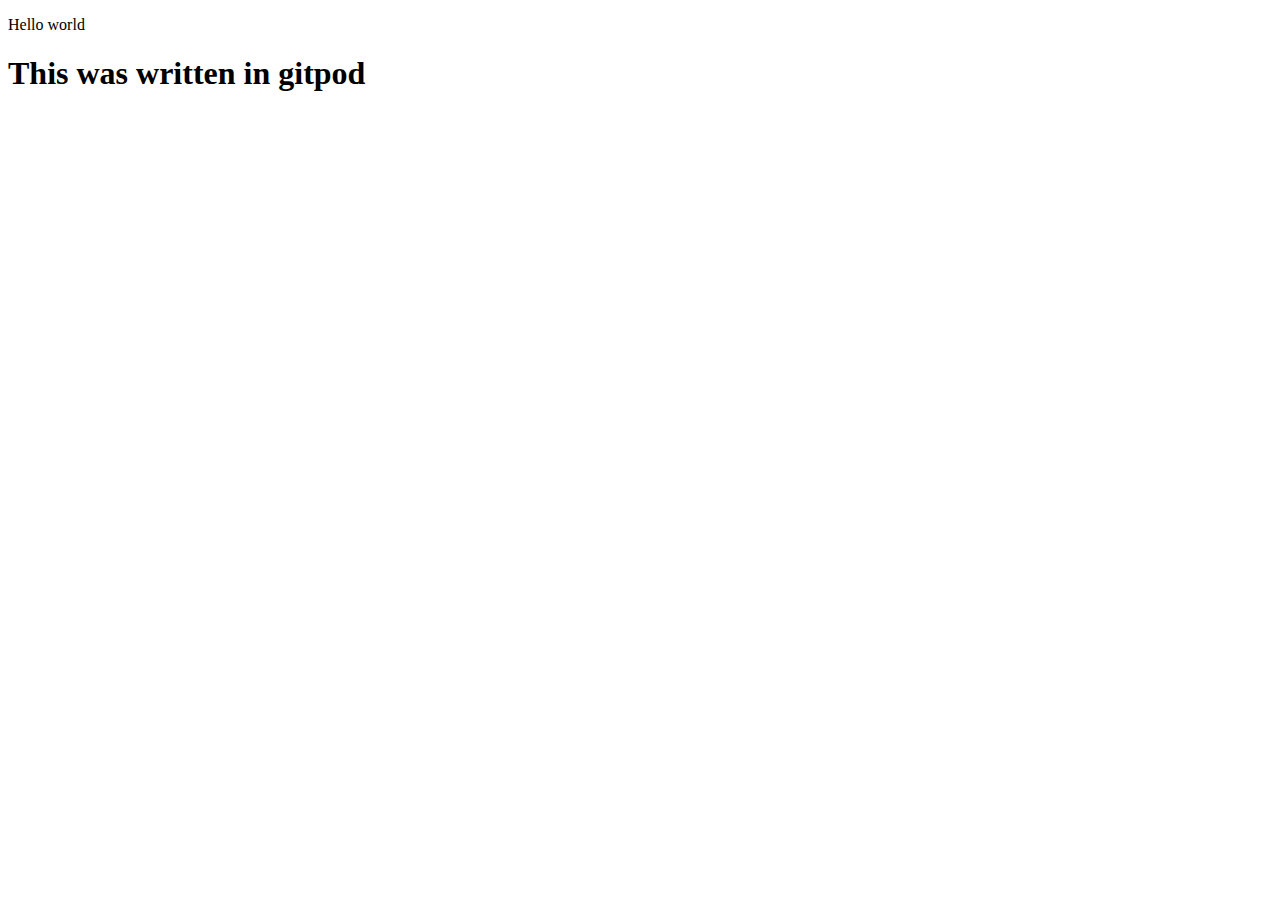
==== Hello-world.html @ 1e595452 "paragraph and heading" ====
<!DOCTYPE html>
<html lang="en">
<head>
    <meta charset="UTF-8">
    <meta http-equiv="X-UA-Compatible" content="IE=edge">
    <meta name="viewport" content="width=device-width, initial-scale=1.0">
    <title>Hello world</title>
</head>
<body>
    <p> Hello world</p>
    <h1>This was written in gitpod</h1>
    
</body>
</html>
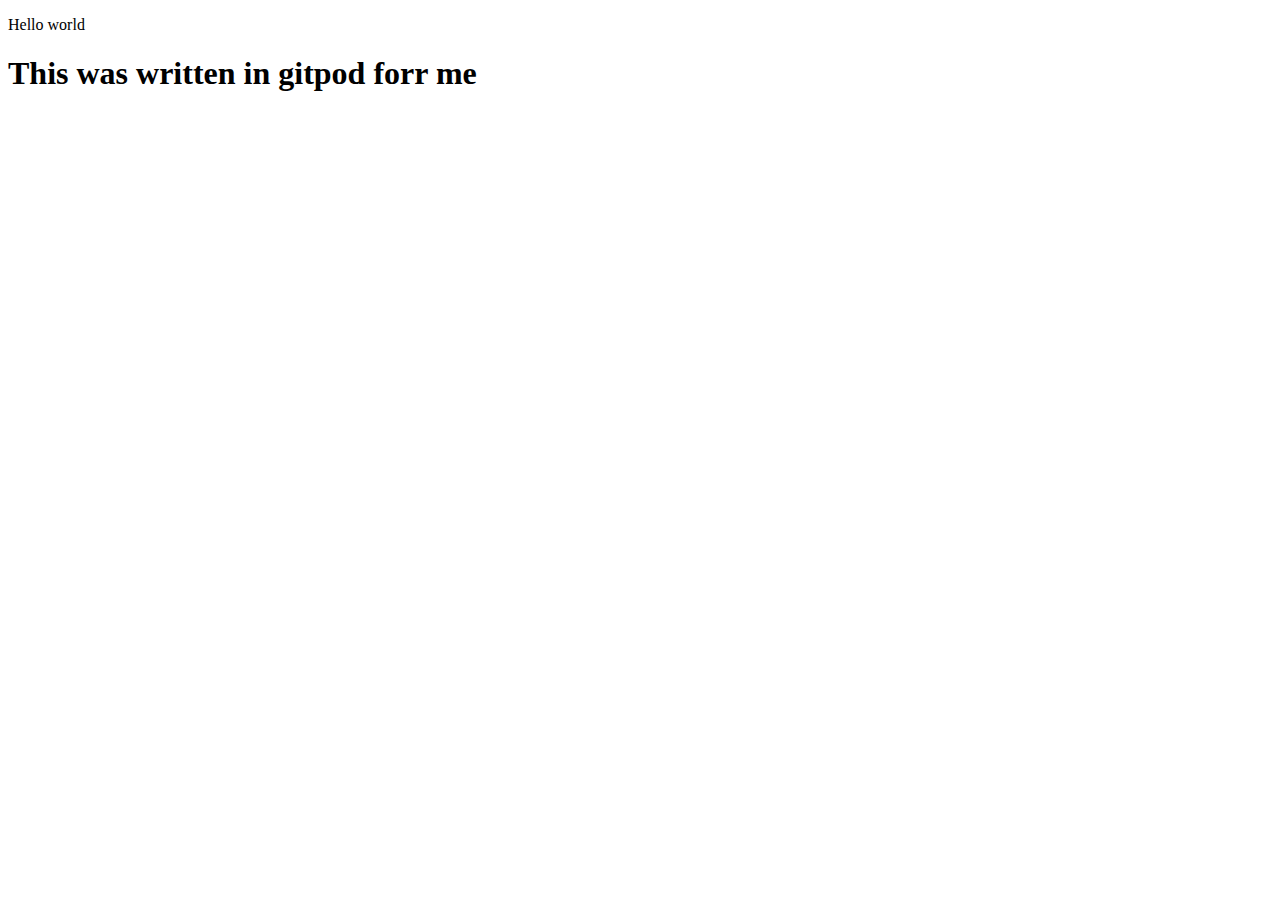
==== commit 4ba1b9b4: "Update Hello-world.html" ====
--- a/Hello-world.html
+++ b/Hello-world.html
@@ -8,7 +8,7 @@
 </head>
 <body>
     <p> Hello world</p>
-    <h1>This was written in gitpod</h1>
+    <h1>This was written in gitpod forr me</h1>
     
 </body>
-</html>+</html>
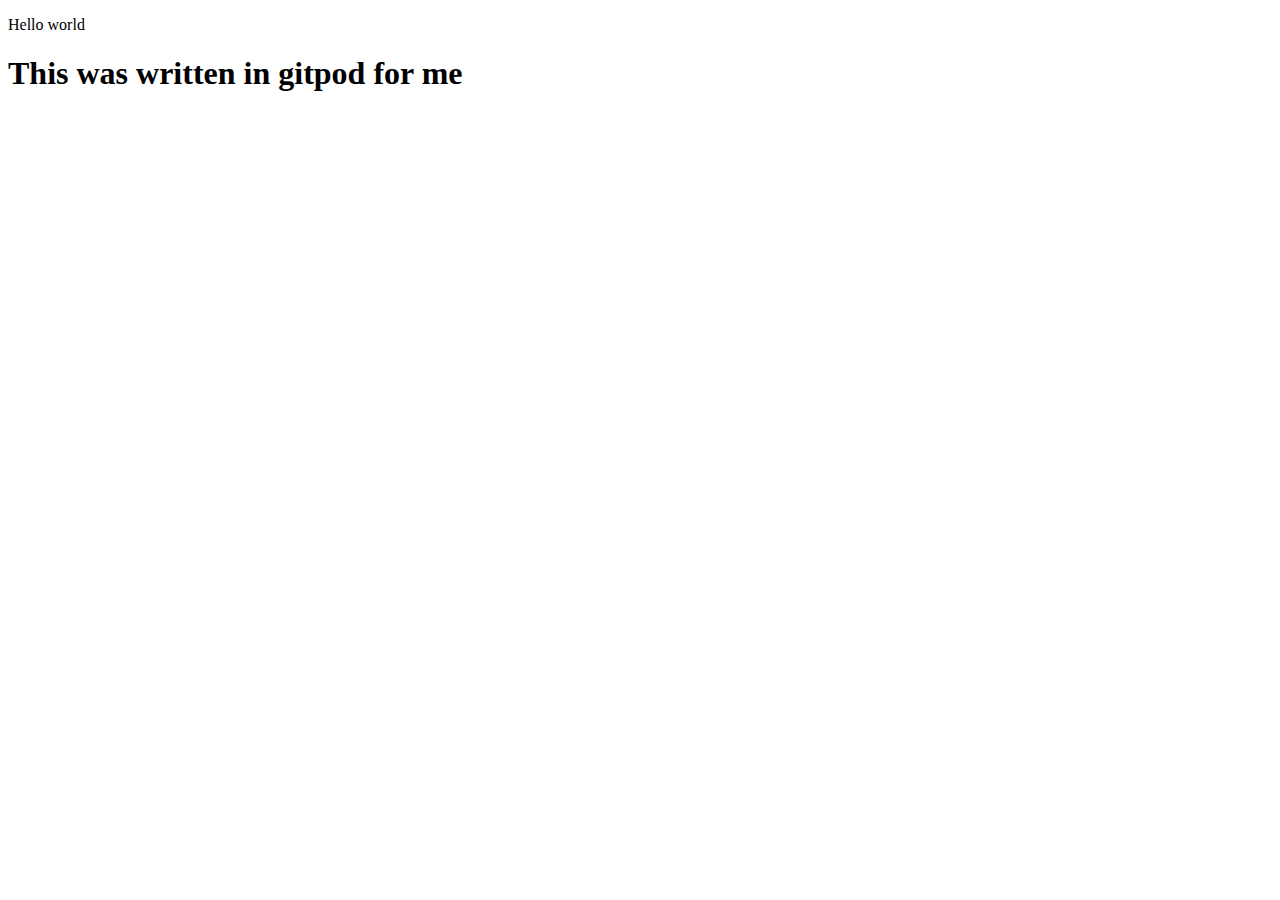
==== commit 3b830d53: "nav bar1" ====
--- a/Hello-world.html
+++ b/Hello-world.html
@@ -7,8 +7,11 @@
     <title>Hello world</title>
 </head>
 <body>
+    <nav>
+        
+    </nav>
     <p> Hello world</p>
-    <h1>This was written in gitpod forr me</h1>
+    <h1>This was written in gitpod for me</h1>
     
 </body>
 </html>
